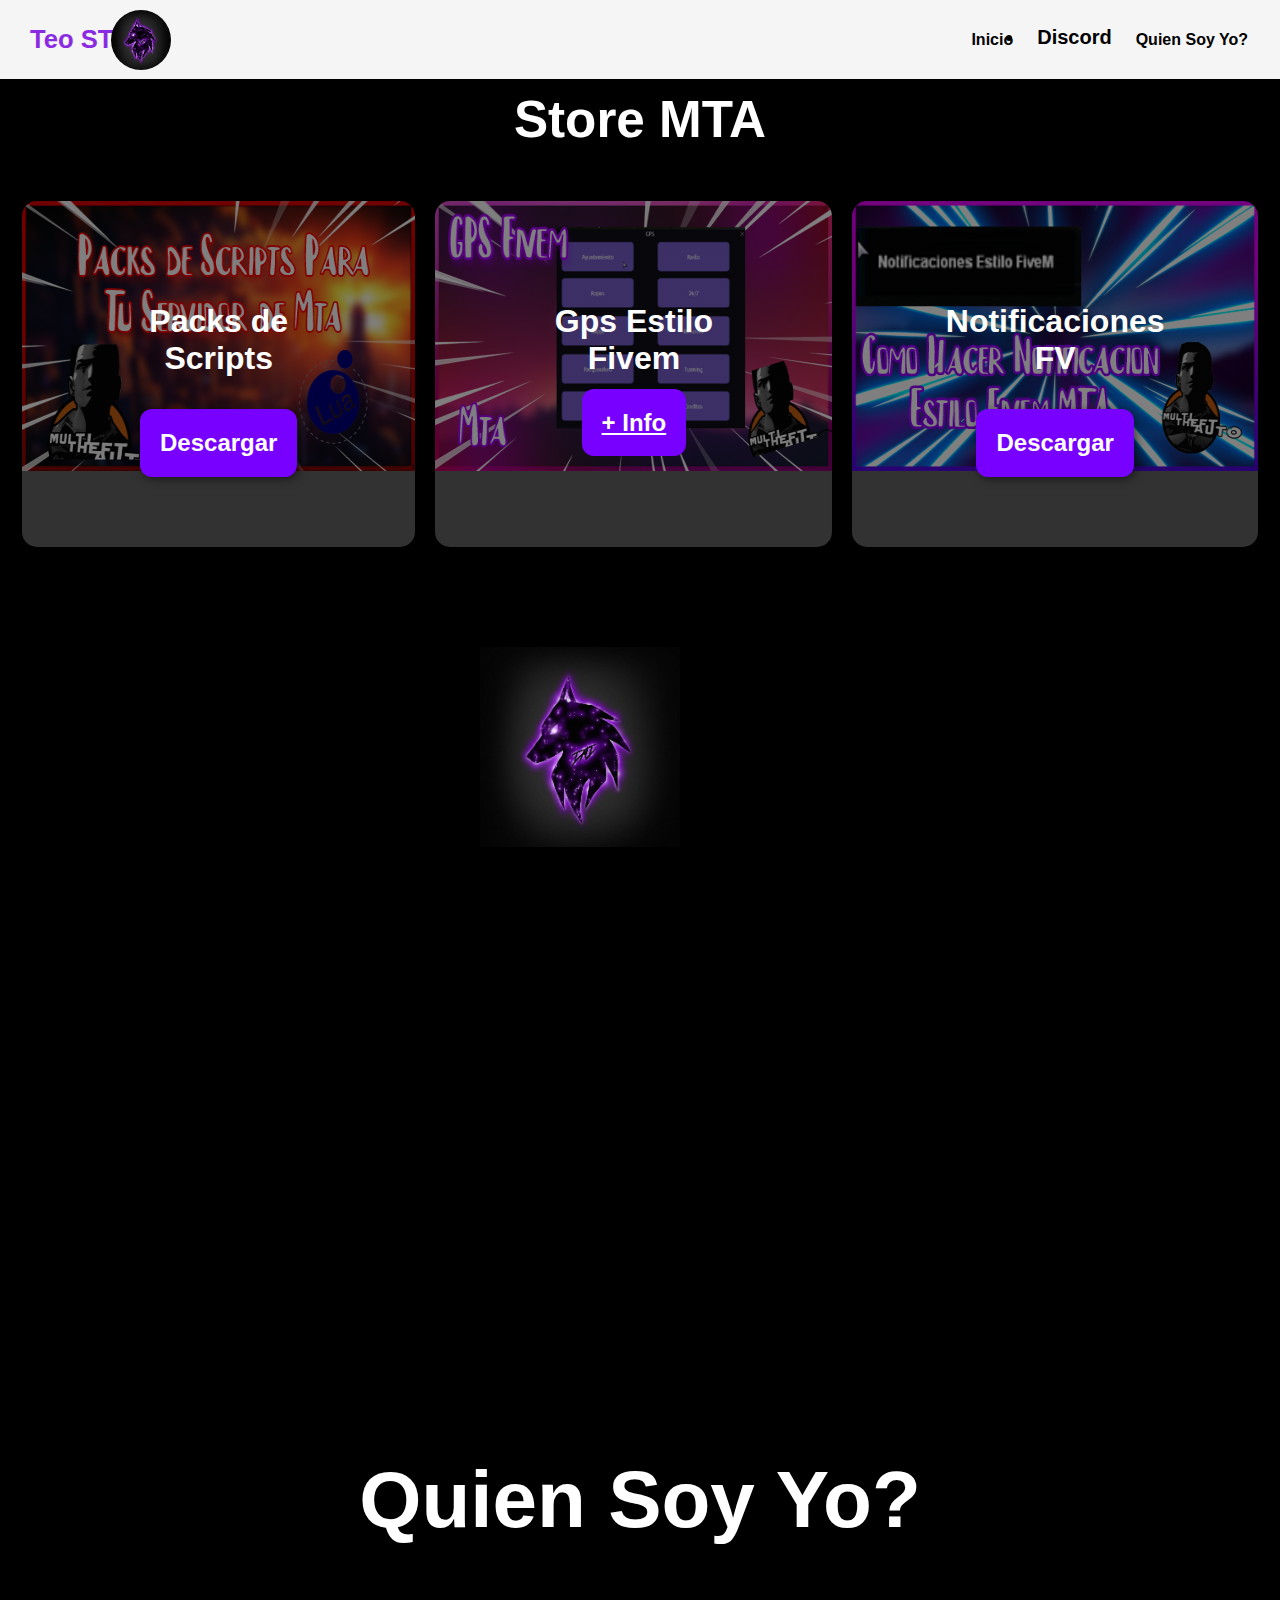
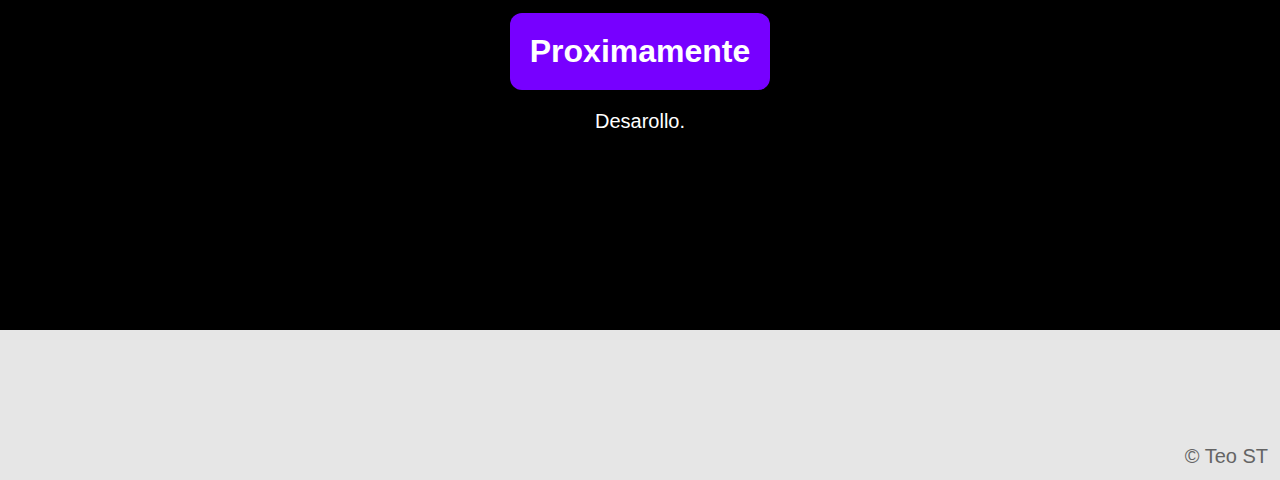
==== index.html @ 32729284 "Add files via upload" ====
<!DOCTYPE html>
<html lang="en">
<head>
    <title>Teo ST</title>
    <link rel="stylesheet" href="index.css">
</head>
<body>
    <header>
        <div class="container">
            <p class="logo">Teo ST</p>
            <div class="container">
                <img src="media/Logo.jpg" alt="logo" class="div">
              </div>
              
            <nav>
                <a href="#somos-proya">Inicio</a>
                <li><a href="https://discord.gg/rD4DM9ekM6">Discord</a></li>
                <a href="#quiensoyyo">Quien Soy Yo?</a>
            </nav>
        </div>
    </header>
    <section id="nuestros-programas">
        <div class="container">
            <h2>Store MTA</h2>
            <div class="programas">
                <div class="carta">
                    <h3>Packs de Scripts</h3>
                    <button onclick="window.open('packs.html')" class="boton">Descargar</button>

                </div>
                <div class="carta">
                    <h3>Gps Estilo Fivem</h3>
                    <p>Proceso</p>
                    <a href="gps.html" class="boton">+ Info</a>
                </div>
                <div class="carta">
                    <h3>Notificaciones FV</h3>
                    <p>Proceso</p>
                <button onclick="window.open('notificaciones.html')" class="boton">Descargar</button>
                </div>  
            </div>
        </div>
    </section>

    <section id="quiensoyyo">
        <div class="container">
            <p>Hola</p>
        </div>
    </section>

    <section id="final">
        <h2>Quien Soy Yo?</h2>
        <button onclick="window.open('')" class="boton">Proximamente</button>
        <p>Desarollo.</p>

    </section>

    <footer>
        <div class="container">
            <p>&copy; Teo ST</p>
        </div>
    </footer>
</body>
</html>
---- index.css ----
body {
    background-color: #000000; /* Reemplaza con el color de fondo que desees */
  }
  

*{
    box-sizing: border-box;
}

html{
    scroll-behavior: smooth;
}

body{
    font-family: 'Roboto', sans-serif;
    margin: 0;
}

h1{ font-size: 0.1em;}
h2{ font-size: 2.7em;}
h3{ font-size: 2em;}
p{ font-size: 1.25em;}
ul{ list-style: none;}
li{ font-size: 1.25em;}

button{
    font-size: 1.25em;
    font-weight: bold;
    padding: 10px 30px;
    border-radius: 5px;
    border: 2px solid rgba(0,0,0,0.3);
    box-shadow: 2px 2px 10px rgba(0,0,0,0.5);
    color: white;
    background-color: blueviolet;
}

.div {
    width: 60px; /* Cambia el tamaño de la imagen ajustando el valor de width */
    height: auto; /* La altura se ajustará automáticamente para mantener la proporción original */
    position: relative; /* Se establece la posición relativa para permitir cambios de posición */
    left: -410px; /* Cambia la posición horizontal ajustando el valor de left */
    top: 0px; /* Cambia la posición vertical ajustando el valor de top */
    border-radius: 50%; /* Establece este valor para lograr un efecto completamente redondeado */
  }
  

button:hover{
    background-color: rgb(101, 33, 165);
}

.container{
    max-width: 1400px;
    margin: auto;
}

.color-acento{ color:blueviolet; }

header{
    background-color: rgb(245,245,245);
    
}

header .logo{
    margin: 0;
    padding: 25px 30px;
    font-weight: bold;
    color: blueviolet;
    font-size: 1.6em;
}

header .container{
    display: flex;
    flex-direction: column;
    align-items: center;
}

header nav{
    display: flex;
    flex-direction: column;
    text-align: center;
    padding-bottom: 25px;
}

header a{
    padding: 5px 12px;
    text-decoration: none;
    font-weight: bold;
    color: rgb(0, 0, 0);
}

header a:hover{
    color: blueviolet;
}


#somos-proya .container{
    text-align: center;
    padding: 200px 12px;
}

#nuestros-programas{

    text-align: center;
}

#nuestros-programas .container{
    padding: 90px 12px;
}

#nuestros-programas h2{
    margin-top: 0;
    font-size: 3.2em;
    color: #ffffff;
}

#nuestros-programas p{
    display: none;
}

#nuestros-programas .carta{
    background-position: left left;
    background-size: cover;
    padding: 0px 0px;
    margin: 10px;
    border-radius: 15px;
}

.carta:first-child{
    background-image: linear-gradient(
        0deg,
        rgba(0,0,0,0.5),
        rgba(0,0,0,0.5)
    )
    ,url("media/front-end.jpg");

}

.carta:nth-child(2){
    background-image: linear-gradient(
        0deg,
        rgba(0,0,0,0.5),
        rgba(0,0,0,0.5)
    )
    ,url("media/full-stack.jpg");
}

.carta:nth-child(3){
    background-image: linear-gradient(
        0deg,
        rgba(0,0,0,0.5),
        rgba(0,0,0,0.5)
    )
    ,url("media/python.jpg");

}

#quiensoyyo .container{
    text-align: center;
    padding: 250px 12px;
}

#quiensoyyo li{
    margin: 16px 0px;
    font-weight: bold;
}

.boton {
    padding: 20px 20px;
    background-color: rgb(119, 0, 255);
    border: none;
    color: #ffffff;
    font-size: 24px;
    font-weight: bold;
    border-radius: 12px;
  }
  
  .boton:hover {
    background-color: rgb(0, 0, 0);
}

#final{
    display: flex;
    flex-direction: column;
    justify-content: center;
    align-items: center;
    text-align: center;
    background-color: rgb(0, 0, 0);
    color: white;
    height: 80vh;
}

#final h2{
    font-size: 9vw;
}

#final button{
    font-size: 5vw;
}

footer{
    background-color: rgb(230,230,230);
}

footer p{
    margin: 0;
    padding: 12px;
    color: rgb(100,100,100);
}

footer .container{
    height: 150px;
    display: flex;
    justify-content: center;
    align-items: flex-end;
}

@media (min-width: 850px){
    header{
        position: fixed;
        width: 100%;
    }

    header .container{
        flex-direction: row;
        justify-content: space-between;
    }

    header nav{
        flex-direction: row;
        padding-bottom: 0;
        padding-right: 20px;
    }

    #hero h1{
        font-size: 5em;
    }

    #somos-proya .container{
        display: flex;
        justify-content: space-evenly;
    }

    #somos-proya .texto{
        width: 100%;
        max-width: 600px;
        text-align: initial;
        padding-left: 30px;
        display: flex;
        flex-direction: column;
        justify-content: center;
    }

    #somos-proya h2{
        margin-top: 0px;
    }

    #somos-proya .img-container{
        background-image: url("media/somos-proya.jpg");
        background-size: cover;
        background-position: center center;
        height: 500px;
        width: 400px; 
    }

    #nuestros-programas .programas{
        display: flex;
        justify-content: center;
        color: #ffffff;
    }

        
    #nuestros-programas .carta{
        padding: 70px;
        background-size: 100% 270px;
        background-repeat: no-repeat;
        background-position-y: 0;
        background-color: rgba(50, 50, 50, 1);
        box-shadow: 2px 2px 20px rgba(0,0,0,0.5);
    }

    .carta:first-child{
        background-image: linear-gradient(
            0deg,
            rgba(0,0,0,0.5),
            rgba(0,0,0,0.5)
        )
        ,url("media/front-end-cropped.jpg");


    }

    .carta:nth-child(2){
        background-image: linear-gradient(
            0deg,
            rgba(0,0,0,0.5),
            rgba(0,0,0,0.5)
        )
        ,url("media/full-stack-cropped.jpg");
    }

    .carta:nth-child(3){
        background-image: linear-gradient(
            0deg,
            rgba(0,0,0,0.5),
            rgba(0,0,0,0.5)
        )
        ,url("media/python-cropped.jpg");

    }

    #quiensoyyo{
        background-image: url("media/Logo.jpg");
        background-repeat: no-repeat;
        background-size: 200px 200px;
        left: 100%;
    }

    #quiensoyyo .container{
        text-align: initial;
    }

    #quiensoyyo ul{
        margin-left: 100px;
    }

    #final h2{
        font-size: 5em;
    }

    #final button{
        font-size: 2em;
    }

    footer .container{
        justify-content: flex-end;
    }
}

@media (min-width: 1200px) {
    #quiensoyyo{
        background-position-x: calc(100vw - 800px);
    }
}
@media (max-width: 768px) {

  }
  
  @media (min-width: 769px) and (max-width: 1024px) {

  }
  
  @media (min-width: 1025px) {

  }

  img {
    max-width: 100%;
    height: auto;
  }
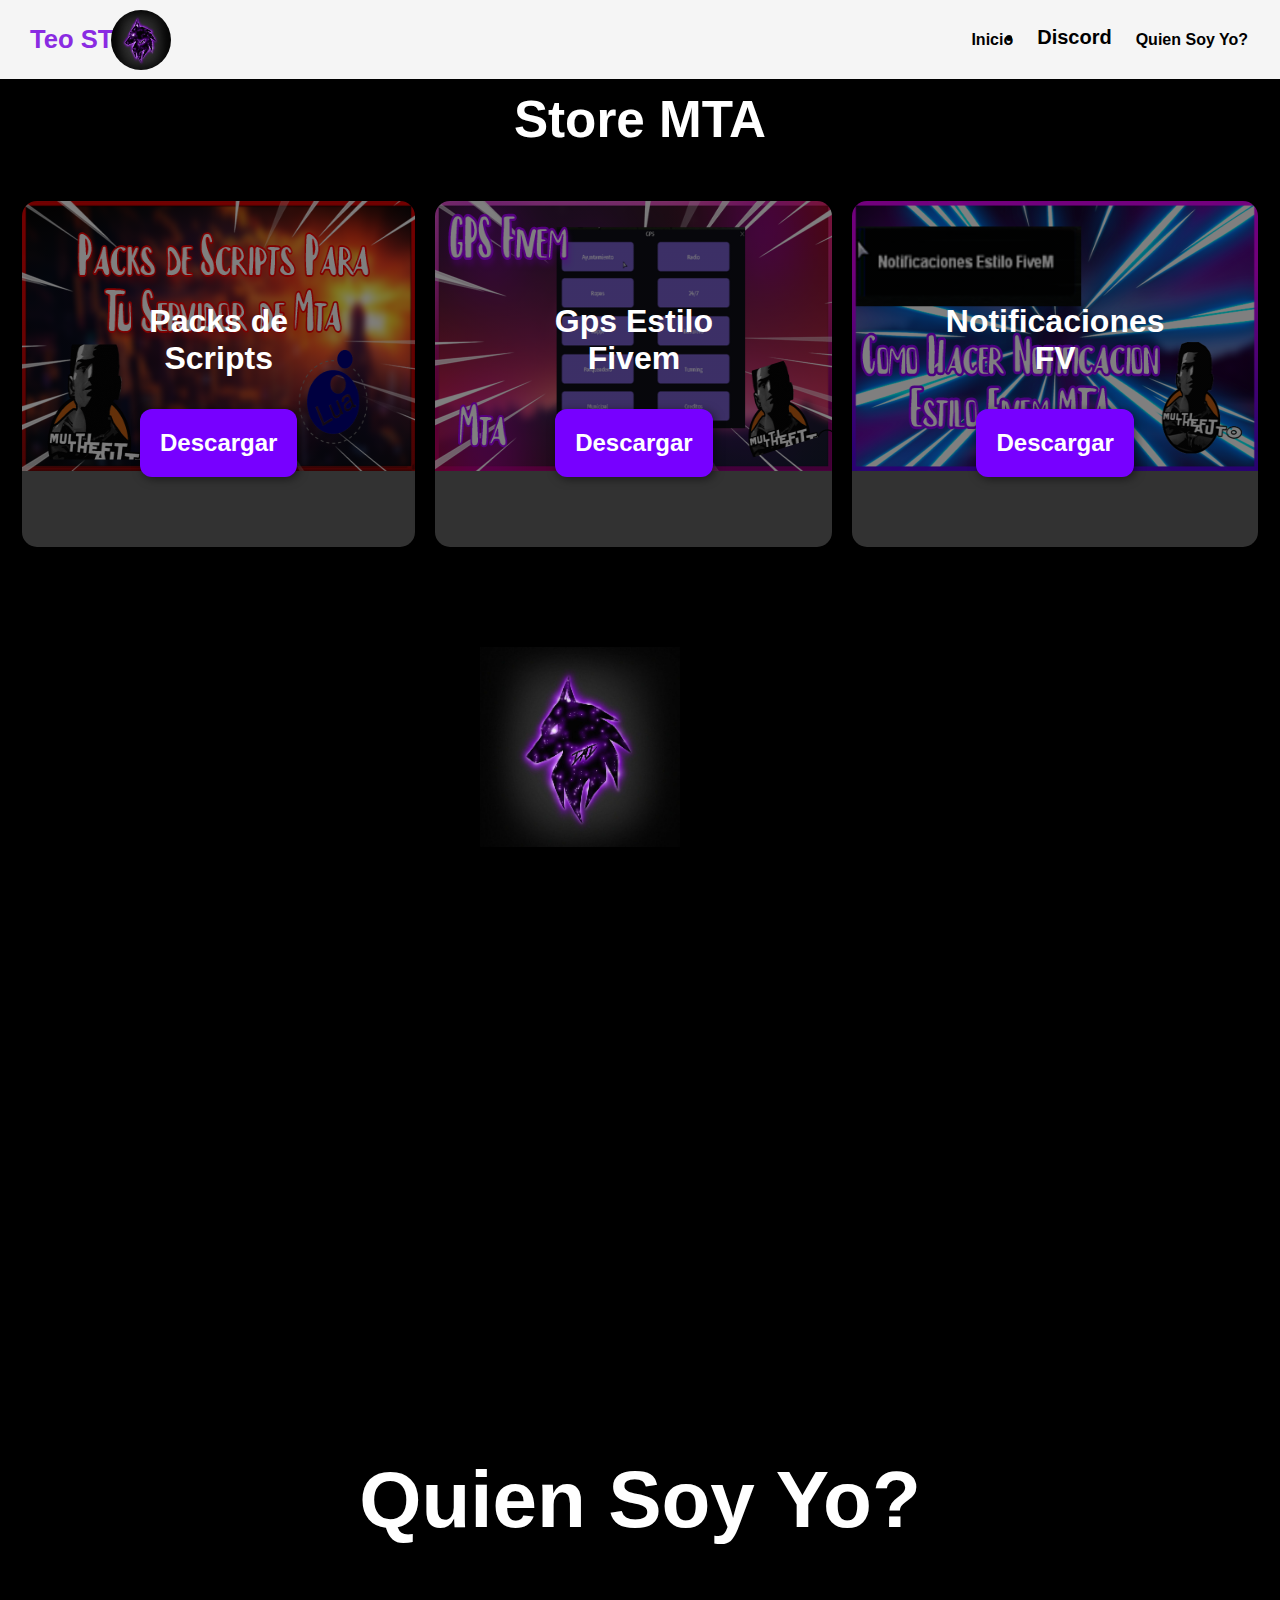
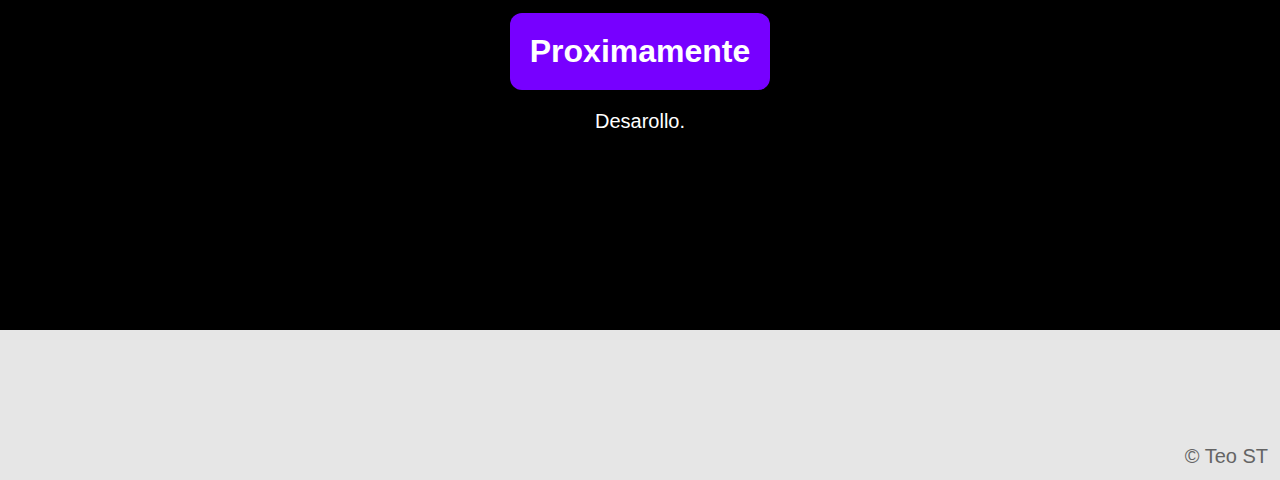
==== commit fc8aaf8e: "Add files via upload" ====
--- a/index.html
+++ b/index.html
@@ -31,7 +31,7 @@
                 <div class="carta">
                     <h3>Gps Estilo Fivem</h3>
                     <p>Proceso</p>
-                    <a href="gps.html" class="boton">+ Info</a>
+                    <button onclick="window.open('gpss.html')" class="boton">Descargar</button>
                 </div>
                 <div class="carta">
                     <h3>Notificaciones FV</h3>
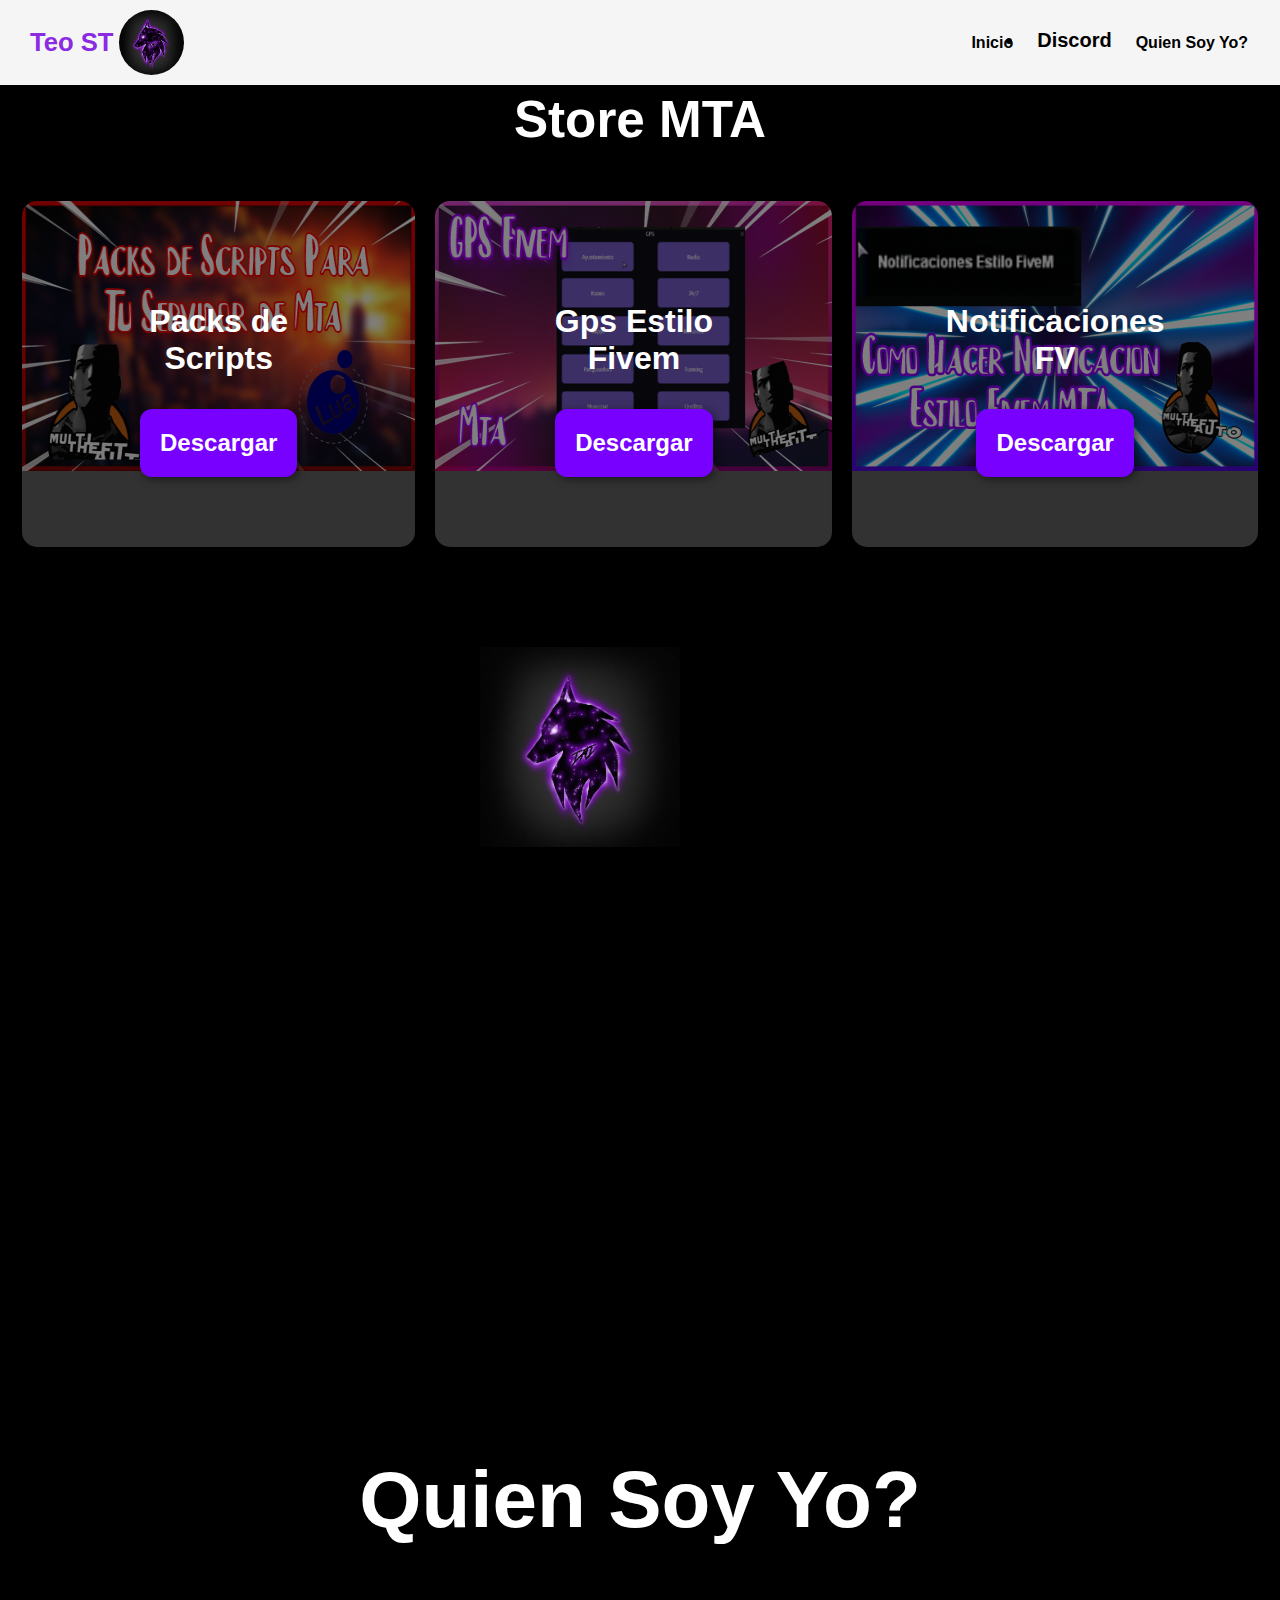
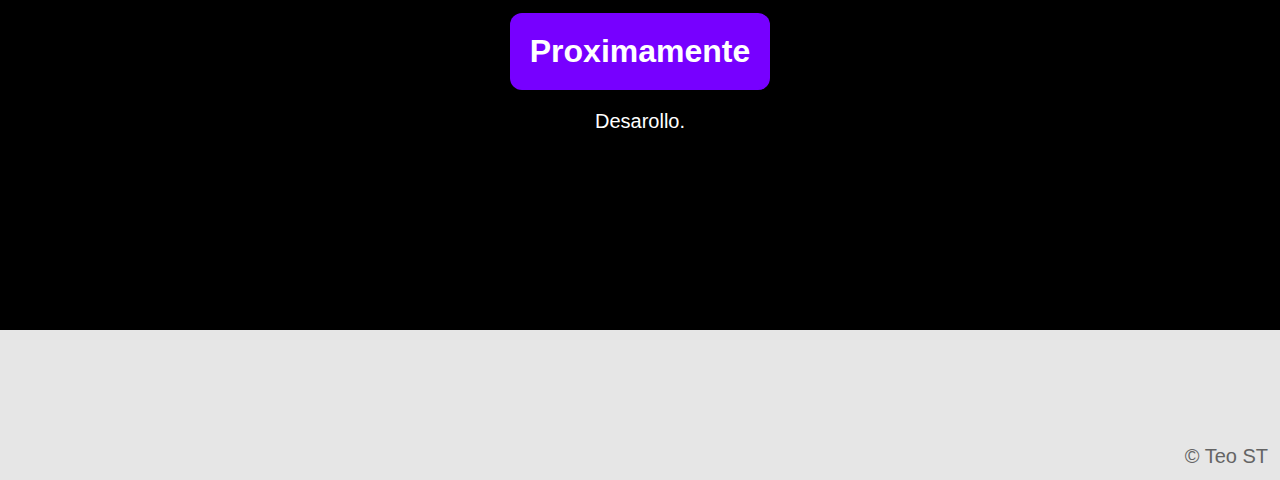
==== commit d18c1d74: "Add files via upload" ====
--- a/index.html
+++ b/index.html
@@ -41,7 +41,7 @@
             </div>
         </div>
     </section>
-
+    <meta name="viewport" content="width=device-width, initial-scale=1">
     <section id="quiensoyyo">
         <div class="container">
             <p>Hola</p>
--- a/index.css
+++ b/index.css
@@ -35,13 +35,15 @@
 }
 
 .div {
-    width: 60px; /* Cambia el tamaño de la imagen ajustando el valor de width */
-    height: auto; /* La altura se ajustará automáticamente para mantener la proporción original */
-    position: relative; /* Se establece la posición relativa para permitir cambios de posición */
-    left: -410px; /* Cambia la posición horizontal ajustando el valor de left */
-    top: 0px; /* Cambia la posición vertical ajustando el valor de top */
-    border-radius: 50%; /* Establece este valor para lograr un efecto completamente redondeado */
-  }
+    width: 85px; /* El div ocupará el 100% del ancho del contenedor padre */
+    max-width: 100px; /* Establece un ancho máximo para el div */
+    margin-left: -470%;
+    padding: 10px;
+    top: 0px;
+    border-radius: 50%;
+    float: left; 
+    text-align: left;
+}
   
 
 button:hover{
@@ -357,4 +359,30 @@
     max-width: 100%;
     height: auto;
   }
+
+ /*Moviles
+/* Estilos generales */
+
+/* Estilos para pantallas pequeñas (dispositivos móviles) */
+@media (max-width: 767px) {
+    header {
+        font-size: 20px;
+    }
+
+    nav {
+        display: none; /* Oculta el menú de navegación en pantallas pequeñas */
+    }
+
+    main {
+        padding: 10px;
+    }
+}
+
+/* Estilos para pantallas pequeñas (por ejemplo, dispositivos móviles) */
+@media (max-width: 767px) {
+    /* Agrega tus estilos específicos para dispositivos móviles aquí */
+}
+
+
+
   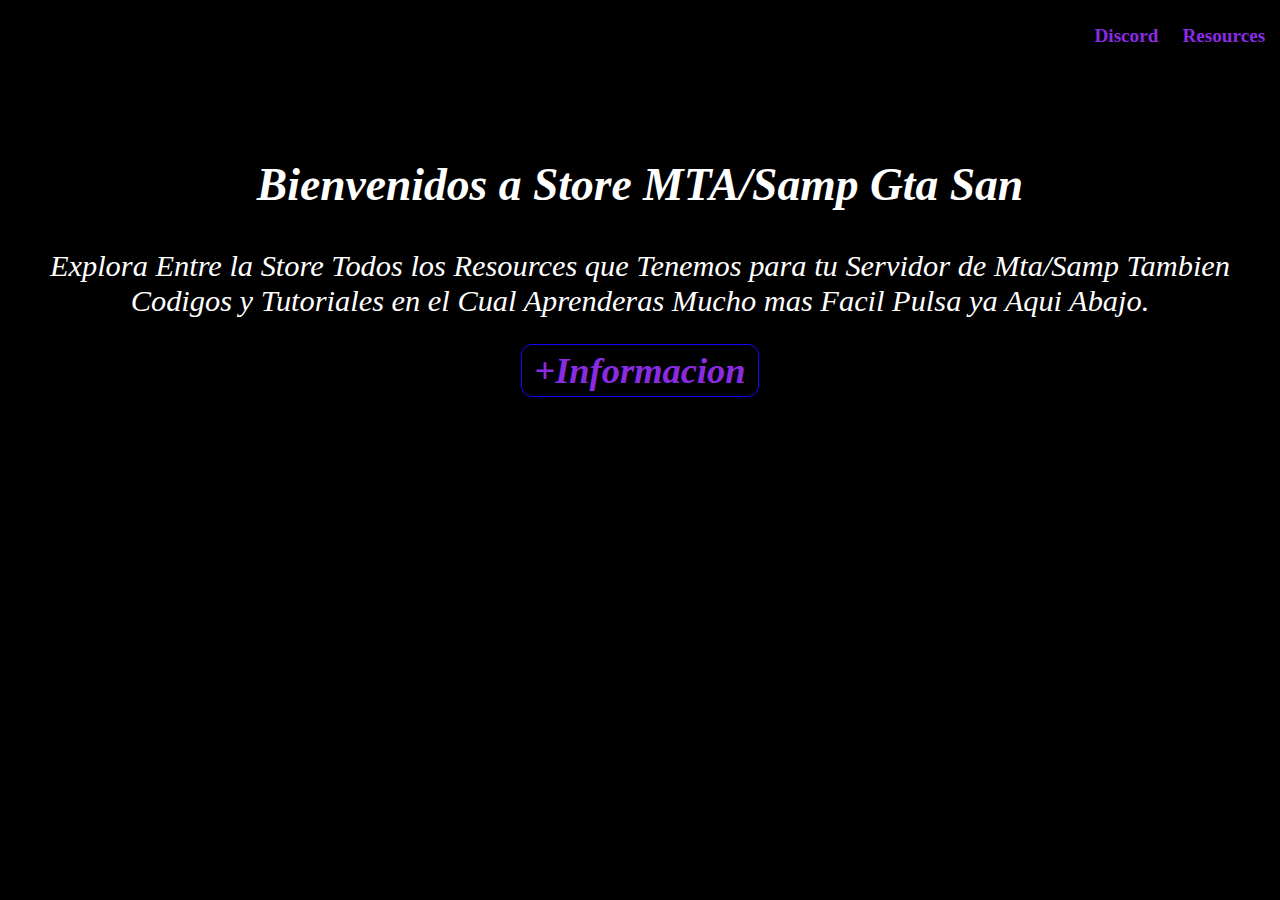
==== commit 05ee9732: "Add files via upload" ====
--- a/index.html
+++ b/index.html
@@ -1,64 +1,27 @@
-<!DOCTYPE html>
-<html lang="en">
-<head>
-    <title>Teo ST</title>
-    <link rel="stylesheet" href="index.css">
-</head>
-<body>
-    <header>
-        <div class="container">
-            <p class="logo">Teo ST</p>
-            <div class="container">
-                <img src="media/Logo.jpg" alt="logo" class="div">
-              </div>
-              
-            <nav>
-                <a href="#somos-proya">Inicio</a>
-                <li><a href="https://discord.gg/rD4DM9ekM6">Discord</a></li>
-                <a href="#quiensoyyo">Quien Soy Yo?</a>
-            </nav>
-        </div>
-    </header>
-    <section id="nuestros-programas">
-        <div class="container">
-            <h2>Store MTA</h2>
-            <div class="programas">
-                <div class="carta">
-                    <h3>Packs de Scripts</h3>
-                    <button onclick="window.open('packs.html')" class="boton">Descargar</button>
-
-                </div>
-                <div class="carta">
-                    <h3>Gps Estilo Fivem</h3>
-                    <p>Proceso</p>
-                    <button onclick="window.open('gpss.html')" class="boton">Descargar</button>
-                </div>
-                <div class="carta">
-                    <h3>Notificaciones FV</h3>
-                    <p>Proceso</p>
-                <button onclick="window.open('notificaciones.html')" class="boton">Descargar</button>
-                </div>  
-            </div>
-        </div>
-    </section>
-    <meta name="viewport" content="width=device-width, initial-scale=1">
-    <section id="quiensoyyo">
-        <div class="container">
-            <p>Hola</p>
-        </div>
-    </section>
-
-    <section id="final">
-        <h2>Quien Soy Yo?</h2>
-        <button onclick="window.open('')" class="boton">Proximamente</button>
-        <p>Desarollo.</p>
-
-    </section>
-
-    <footer>
-        <div class="container">
-            <p>&copy; Teo ST</p>
-        </div>
-    </footer>
-</body>
-</html>+<!DOCTYPE html>
+<html lang="en">
+<head>
+    <title>Teo ST</title>
+    <link rel="stylesheet" href="index.css">
+</head>
+<body>
+    <header>
+        <div class="container">
+            <p class="logo">TeoㅤSTㅤ</p>
+            <div class="container">
+              </div>
+            <nav>
+                <a href="index.html">Inicio</a>
+                <a href="resources.html">Resources</a>
+                <a href="https://discord.gg/rD4DM9ekM6">Discord</a>
+            </nav>
+        </div>
+        <section id="store">
+                    <h2>Bienvenidos a Store MTA/Samp Gta San</h2>
+                    <p>Explora Entre la Store Todos los Resources que Tenemos para tu Servidor de Mta/Samp Tambien Codigos y Tutoriales en el Cual Aprenderas Mucho mas Facil Pulsa ya Aqui Abajo.</p>
+                    <a class="boton" href="resources.html">+Informacion</a>
+                </div>
+            </div>
+        </section>
+    </header>
+</body>--- a/index.css
+++ b/index.css
@@ -1,388 +1,166 @@
-body {
-    background-color: #000000; /* Reemplaza con el color de fondo que desees */
-  }
-  
-
-*{
-    box-sizing: border-box;
-}
-
-html{
-    scroll-behavior: smooth;
-}
-
-body{
-    font-family: 'Roboto', sans-serif;
-    margin: 0;
-}
-
-h1{ font-size: 0.1em;}
-h2{ font-size: 2.7em;}
-h3{ font-size: 2em;}
-p{ font-size: 1.25em;}
-ul{ list-style: none;}
-li{ font-size: 1.25em;}
-
-button{
-    font-size: 1.25em;
-    font-weight: bold;
-    padding: 10px 30px;
-    border-radius: 5px;
-    border: 2px solid rgba(0,0,0,0.3);
-    box-shadow: 2px 2px 10px rgba(0,0,0,0.5);
-    color: white;
-    background-color: blueviolet;
-}
-
-.div {
-    width: 85px; /* El div ocupará el 100% del ancho del contenedor padre */
-    max-width: 100px; /* Establece un ancho máximo para el div */
-    margin-left: -470%;
-    padding: 10px;
-    top: 0px;
-    border-radius: 50%;
-    float: left; 
-    text-align: left;
-}
-  
-
-button:hover{
-    background-color: rgb(101, 33, 165);
-}
-
-.container{
-    max-width: 1400px;
-    margin: auto;
-}
-
-.color-acento{ color:blueviolet; }
-
-header{
-    background-color: rgb(245,245,245);
-    
-}
-
-header .logo{
-    margin: 0;
-    padding: 25px 30px;
-    font-weight: bold;
-    color: blueviolet;
-    font-size: 1.6em;
-}
-
-header .container{
-    display: flex;
-    flex-direction: column;
-    align-items: center;
-}
-
-header nav{
-    display: flex;
-    flex-direction: column;
-    text-align: center;
-    padding-bottom: 25px;
-}
-
-header a{
-    padding: 5px 12px;
-    text-decoration: none;
-    font-weight: bold;
-    color: rgb(0, 0, 0);
-}
-
-header a:hover{
-    color: blueviolet;
-}
-
-
-#somos-proya .container{
-    text-align: center;
-    padding: 200px 12px;
-}
-
-#nuestros-programas{
-
-    text-align: center;
-}
-
-#nuestros-programas .container{
-    padding: 90px 12px;
-}
-
-#nuestros-programas h2{
-    margin-top: 0;
-    font-size: 3.2em;
-    color: #ffffff;
-}
-
-#nuestros-programas p{
-    display: none;
-}
-
-#nuestros-programas .carta{
-    background-position: left left;
-    background-size: cover;
-    padding: 0px 0px;
-    margin: 10px;
-    border-radius: 15px;
-}
-
-.carta:first-child{
-    background-image: linear-gradient(
-        0deg,
-        rgba(0,0,0,0.5),
-        rgba(0,0,0,0.5)
-    )
-    ,url("media/front-end.jpg");
-
-}
-
-.carta:nth-child(2){
-    background-image: linear-gradient(
-        0deg,
-        rgba(0,0,0,0.5),
-        rgba(0,0,0,0.5)
-    )
-    ,url("media/full-stack.jpg");
-}
-
-.carta:nth-child(3){
-    background-image: linear-gradient(
-        0deg,
-        rgba(0,0,0,0.5),
-        rgba(0,0,0,0.5)
-    )
-    ,url("media/python.jpg");
-
-}
-
-#quiensoyyo .container{
-    text-align: center;
-    padding: 250px 12px;
-}
-
-#quiensoyyo li{
-    margin: 16px 0px;
-    font-weight: bold;
-}
-
-.boton {
-    padding: 20px 20px;
-    background-color: rgb(119, 0, 255);
-    border: none;
-    color: #ffffff;
-    font-size: 24px;
-    font-weight: bold;
-    border-radius: 12px;
-  }
-  
-  .boton:hover {
-    background-color: rgb(0, 0, 0);
-}
-
-#final{
-    display: flex;
-    flex-direction: column;
-    justify-content: center;
-    align-items: center;
-    text-align: center;
-    background-color: rgb(0, 0, 0);
-    color: white;
-    height: 80vh;
-}
-
-#final h2{
-    font-size: 9vw;
-}
-
-#final button{
-    font-size: 5vw;
-}
-
-footer{
-    background-color: rgb(230,230,230);
-}
-
-footer p{
-    margin: 0;
-    padding: 12px;
-    color: rgb(100,100,100);
-}
-
-footer .container{
-    height: 150px;
-    display: flex;
-    justify-content: center;
-    align-items: flex-end;
-}
-
-@media (min-width: 850px){
-    header{
-        position: fixed;
-        width: 100%;
-    }
-
-    header .container{
-        flex-direction: row;
-        justify-content: space-between;
-    }
-
-    header nav{
-        flex-direction: row;
-        padding-bottom: 0;
-        padding-right: 20px;
-    }
-
-    #hero h1{
-        font-size: 5em;
-    }
-
-    #somos-proya .container{
-        display: flex;
-        justify-content: space-evenly;
-    }
-
-    #somos-proya .texto{
-        width: 100%;
-        max-width: 600px;
-        text-align: initial;
-        padding-left: 30px;
-        display: flex;
-        flex-direction: column;
-        justify-content: center;
-    }
-
-    #somos-proya h2{
-        margin-top: 0px;
-    }
-
-    #somos-proya .img-container{
-        background-image: url("media/somos-proya.jpg");
-        background-size: cover;
-        background-position: center center;
-        height: 500px;
-        width: 400px; 
-    }
-
-    #nuestros-programas .programas{
-        display: flex;
-        justify-content: center;
-        color: #ffffff;
-    }
-
-        
-    #nuestros-programas .carta{
-        padding: 70px;
-        background-size: 100% 270px;
-        background-repeat: no-repeat;
-        background-position-y: 0;
-        background-color: rgba(50, 50, 50, 1);
-        box-shadow: 2px 2px 20px rgba(0,0,0,0.5);
-    }
-
-    .carta:first-child{
-        background-image: linear-gradient(
-            0deg,
-            rgba(0,0,0,0.5),
-            rgba(0,0,0,0.5)
-        )
-        ,url("media/front-end-cropped.jpg");
-
-
-    }
-
-    .carta:nth-child(2){
-        background-image: linear-gradient(
-            0deg,
-            rgba(0,0,0,0.5),
-            rgba(0,0,0,0.5)
-        )
-        ,url("media/full-stack-cropped.jpg");
-    }
-
-    .carta:nth-child(3){
-        background-image: linear-gradient(
-            0deg,
-            rgba(0,0,0,0.5),
-            rgba(0,0,0,0.5)
-        )
-        ,url("media/python-cropped.jpg");
-
-    }
-
-    #quiensoyyo{
-        background-image: url("media/Logo.jpg");
-        background-repeat: no-repeat;
-        background-size: 200px 200px;
-        left: 100%;
-    }
-
-    #quiensoyyo .container{
-        text-align: initial;
-    }
-
-    #quiensoyyo ul{
-        margin-left: 100px;
-    }
-
-    #final h2{
-        font-size: 5em;
-    }
-
-    #final button{
-        font-size: 2em;
-    }
-
-    footer .container{
-        justify-content: flex-end;
-    }
-}
-
-@media (min-width: 1200px) {
-    #quiensoyyo{
-        background-position-x: calc(100vw - 800px);
-    }
-}
-@media (max-width: 768px) {
-
-  }
-  
-  @media (min-width: 769px) and (max-width: 1024px) {
-
-  }
-  
-  @media (min-width: 1025px) {
-
-  }
-
-  img {
-    max-width: 100%;
-    height: auto;
-  }
-
- /*Moviles
-/* Estilos generales */
-
-/* Estilos para pantallas pequeñas (dispositivos móviles) */
-@media (max-width: 767px) {
-    header {
-        font-size: 20px;
-    }
-
-    nav {
-        display: none; /* Oculta el menú de navegación en pantallas pequeñas */
-    }
-
-    main {
-        padding: 10px;
-    }
-}
-
-/* Estilos para pantallas pequeñas (por ejemplo, dispositivos móviles) */
-@media (max-width: 767px) {
-    /* Agrega tus estilos específicos para dispositivos móviles aquí */
-}
-
-
-
-  +.div{
+ border-radius: 30%;
+ margin: auto;
+ width: 65px;
+ height: auto;
+}
+
+header .logo{
+    font-style: italic;
+    margin-top: auto;
+}
+
+header .logo{
+    margin: 0;
+    padding: 25px 30px;
+    font-weight: bold;
+    color: blue;
+    font-size: 1.6em;
+}
+
+header .container{
+    display: flex;
+    flex-direction: column;
+    align-items: center;
+}
+
+header nav{
+    display: flex;
+    flex-direction: column;
+    text-align: center;
+    padding-bottom: 25px;
+}
+
+header{
+    position: fixed;
+    width: 100%;
+}
+
+header .container{
+    flex-direction: row;
+    justify-content: space-between;
+    text-align: center;
+}
+
+header nav{
+    flex-direction: row;
+    padding-bottom: 0;
+    padding-right: 20px;
+}
+
+
+body {
+    width: 100%;
+    height: 100%;
+    background-color: black;
+    margin: 0;
+    background-size: cover;
+}
+
+  
+
+*{
+    box-sizing: border-box;
+}
+
+html{
+    scroll-behavior: smooth;
+}
+
+
+.color-acento{ color:blueviolet; }
+
+
+header .logo{
+    margin: 0;
+    padding: 25px 30px;
+    font-weight: bold;
+    color: black;
+    font-size: 1.6em;
+}
+
+
+.boton{
+
+    background-color: rgb(255, 0, 0);
+    border-bottom: 11px;
+    border-radius: 11px;
+    border: .25em;
+    text-align: center;
+    width: 180px;
+    height: 60px;
+    cursor: pointer;
+    background: transparent;
+    border: 1px solid #1900ff;
+    outline: none;
+    transition: 1s ease-in-out;
+}
+
+  
+
+header a{
+    padding: 5px 12px;
+    text-decoration: none;
+    font-weight: bold;
+    color: blueviolet;
+    border-radius: 12px;
+    font-size: 1.2em;
+
+}
+
+
+#store{
+    text-align: center;
+    font-size: 1.9em;
+    color: white;
+    font-style: italic;
+}
+
+
+
+header a:hover{
+    color: black;
+}
+
+header nav{
+    position: absolute;
+    background: var(--navColor);
+    box-shadow: var(--sahdow);
+    height: 80px;
+    width: 100%;
+    display: flex;
+    flex-direction: column;
+    text-align: center;
+    padding-bottom: 25px;
+}
+
+@media (max-width: 952px){
+    label.logo{
+        font-size: 25px;
+        padding-left: 50px;
+    }
+    nav ul li a{
+        font-size: 14px;
+    }
+    
+}
+@media (min-width: 850px){
+    header{
+        position: relative;
+        width: 100%;
+    }
+
+    header .container{
+        flex-direction: row;
+        justify-content: space-between;
+        text-align: center;
+    }
+
+    header nav{
+        flex-direction: row-reverse;
+        padding-bottom: 0;
+        padding-left: 985px;
+        position: sticky;
+    }
+}
+
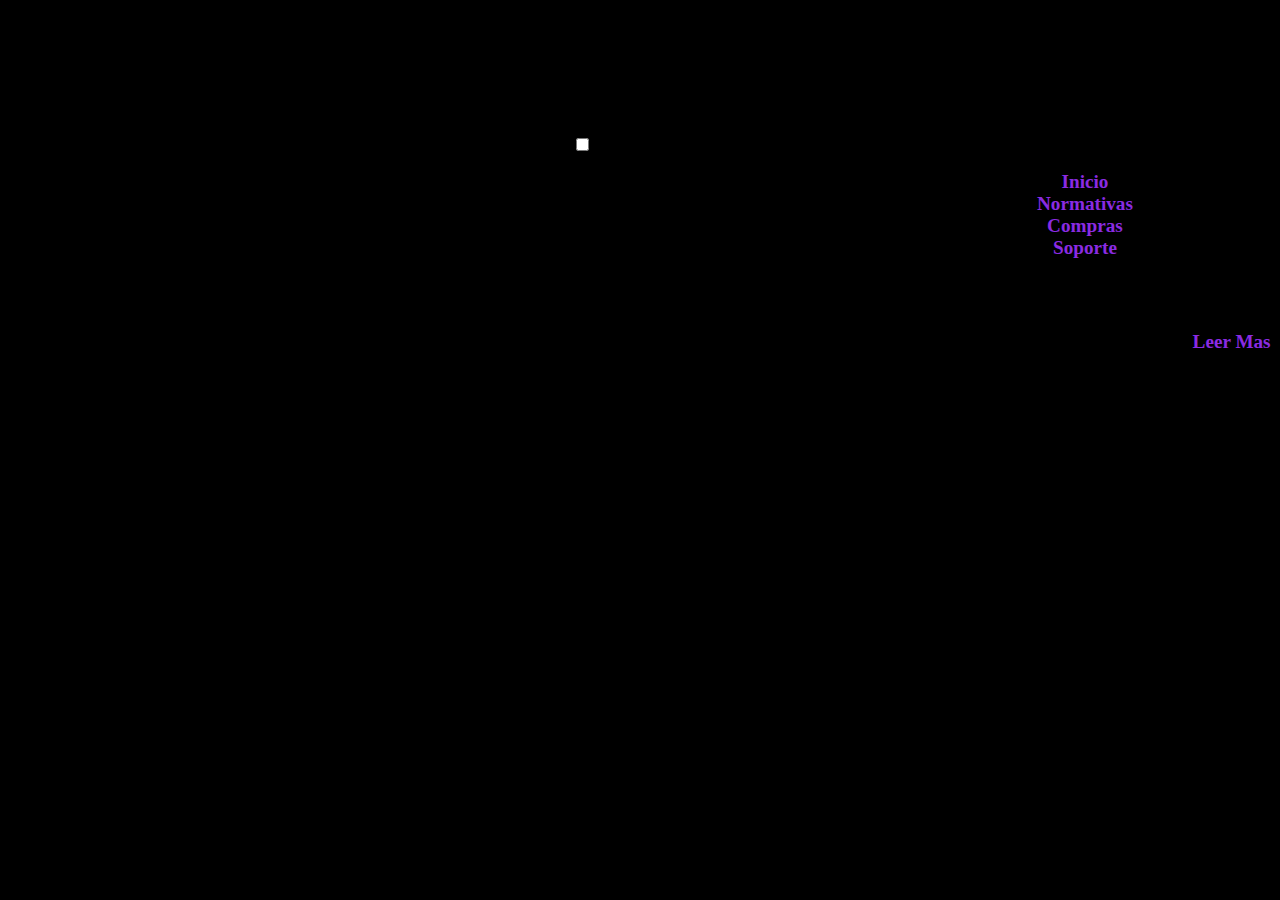
==== commit 5add9119: "Add files via upload" ====
--- a/index.html
+++ b/index.html
@@ -1,27 +1,52 @@
 <!DOCTYPE html>
-<html lang="en">
+<html lang="es">
 <head>
-    <title>Teo ST</title>
+    <meta charset="UTF-8">
+    <meta name="viewport" content="width=device-width, initial-scale=1.0">
+    <title>Inicio/Cafeteros</title>
     <link rel="stylesheet" href="index.css">
 </head>
 <body>
+
     <header>
+
         <div class="container">
-            <p class="logo">TeoㅤSTㅤ</p>
-            <div class="container">
-              </div>
-            <nav>
-                <a href="index.html">Inicio</a>
-                <a href="resources.html">Resources</a>
-                <a href="https://discord.gg/rD4DM9ekM6">Discord</a>
-            </nav>
+
+            <div class="menu">
+                <img src="Media/logo-img.png" alt="">
+                <input type="checkbox" id="menu" />
+                <label for="menu">
+                    <img src="Media/menu.png" class="menu.icono" alt="">
+                </label>
+                <nav class="navbar">
+                    <ul>
+                        <li><a href="index.html">Inicio</a></li>
+                        <li><a href="norma.html">Normativas</a></li>
+                        <li><a href="compras.html">Compras</a></li>
+                        <li><a href="soporte.html">Soporte</a></li>
+                    </ul>
+                </nav>
+
+            </div>
+
+            <div class="header-content">
+                <div class="header-txt">
+                    <h1>Colombia <br> Verso </h1>
+                    <p>
+                        Bienvenidos a la pagina de Colombia Verso, todo se a logrado con ustedes espero 
+                        les sirva la pagina y puedan hacer todo lo mejor posible para tu experiencia exclusiva,
+                        Diviertete y disfruta...
+                    </p>
+                    <a href="norma.html" class="btn">Leer Mas</a>
+                </div>
+                <div class="header-img">
+                    <img src="Media/right.svg" alt="">
+                </div>
+
+            </div>
+
         </div>
-        <section id="store">
-                    <h2>Bienvenidos a Store MTA/Samp Gta San</h2>
-                    <p>Explora Entre la Store Todos los Resources que Tenemos para tu Servidor de Mta/Samp Tambien Codigos y Tutoriales en el Cual Aprenderas Mucho mas Facil Pulsa ya Aqui Abajo.</p>
-                    <a class="boton" href="resources.html">+Informacion</a>
-                </div>
-            </div>
-        </section>
     </header>
-</body>+    
+</body>
+</html>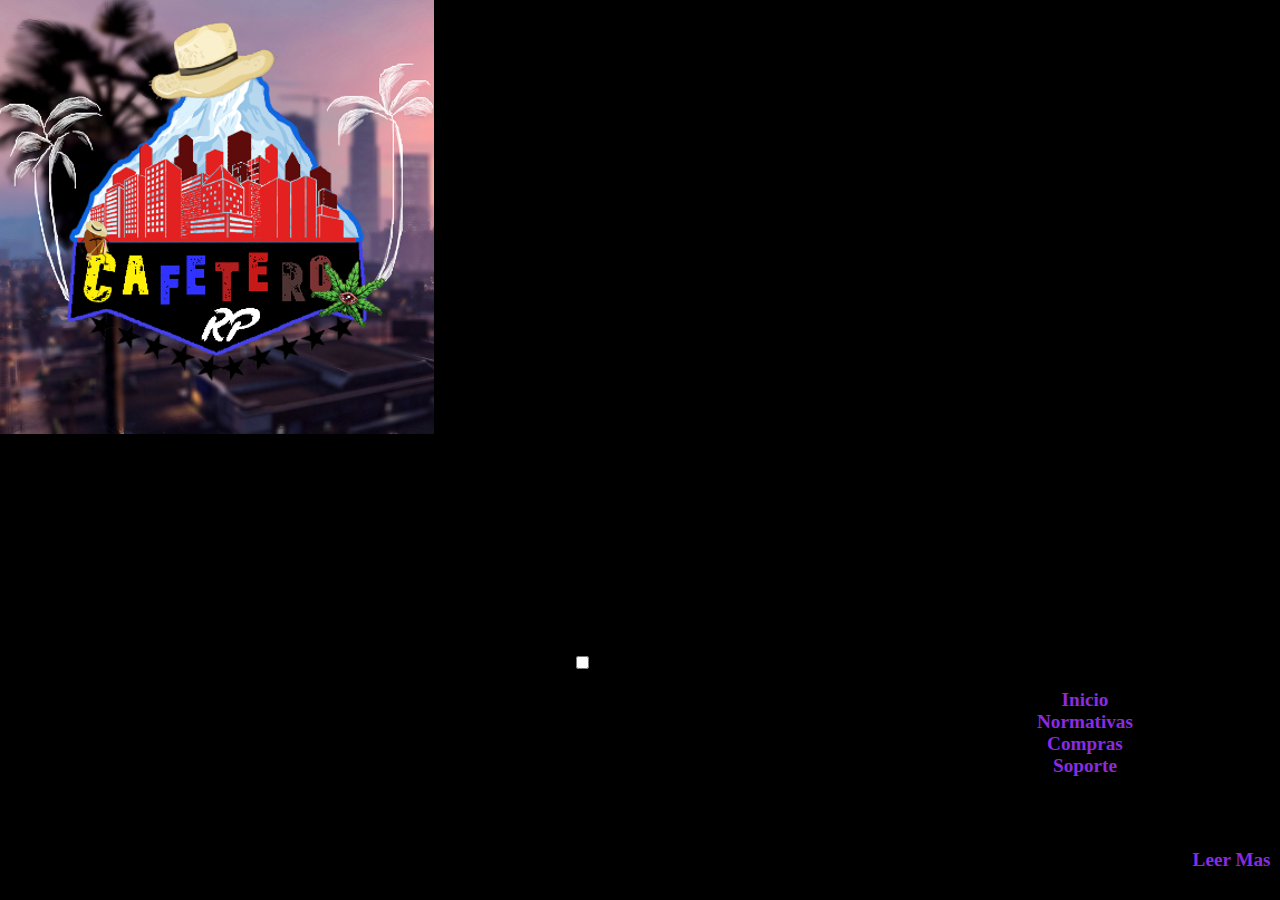
==== commit 77995377: "Add files via upload" ====
--- a/index.html
+++ b/index.html
@@ -7,6 +7,11 @@
     <link rel="stylesheet" href="index.css">
 </head>
 <body>
+
+    <header>
+        <img src="media/img-logo.png" alt="Logo de mi sitio web">
+        <h1>Inicio/Cafeteros</h1>
+    </header>
 
     <header>
 
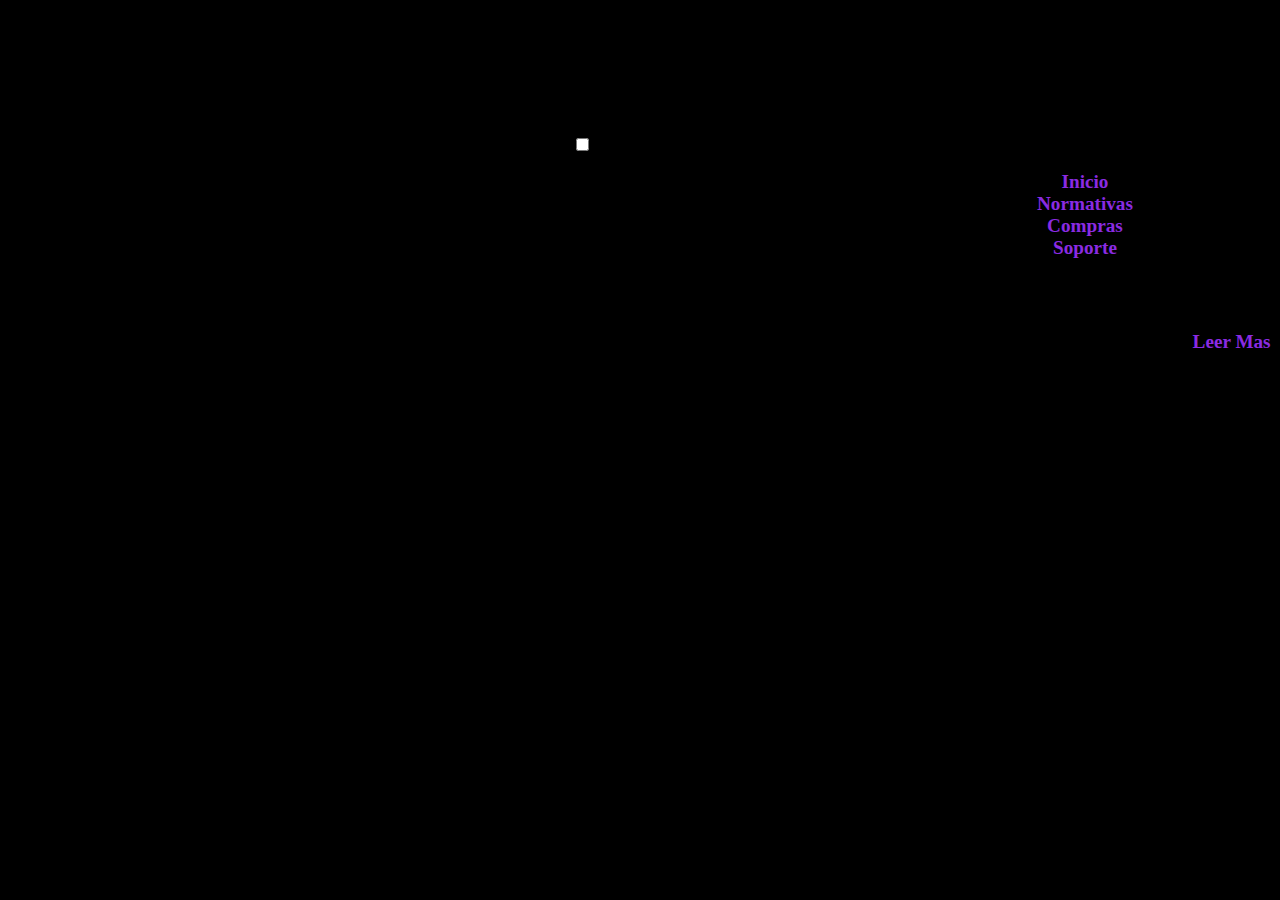
==== commit bc9eadc8: "Add files via upload" ====
--- a/index.html
+++ b/index.html
@@ -4,14 +4,11 @@
     <meta charset="UTF-8">
     <meta name="viewport" content="width=device-width, initial-scale=1.0">
     <title>Inicio/Cafeteros</title>
+    <link rel="icon" href="media/img-logo.png" type="image/png">
     <link rel="stylesheet" href="index.css">
 </head>
 <body>
 
-    <header>
-        <img src="media/img-logo.png" alt="Logo de mi sitio web">
-        <h1>Inicio/Cafeteros</h1>
-    </header>
 
     <header>
 
